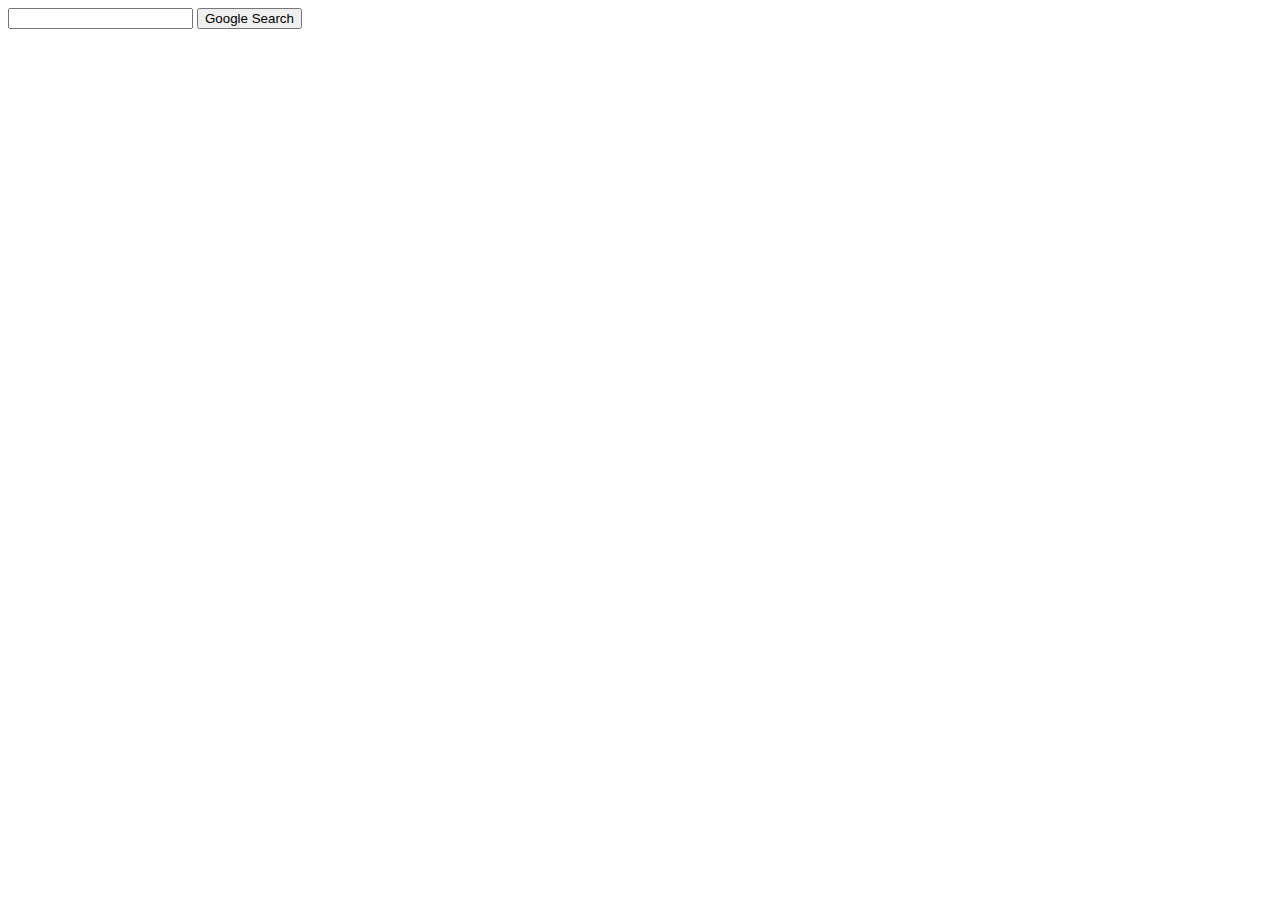
==== index.html @ 1f88eb34 "Add initial files" ====
<!DOCTYPE html>
<html lang="en">
    <head>
        <title>Search</title>
    </head>
    <body>
        <form action="https://google.com/search">
            <input type="text" name="q">
            <input type="submit" value="Google Search">
        </form>
    </body>
</html>
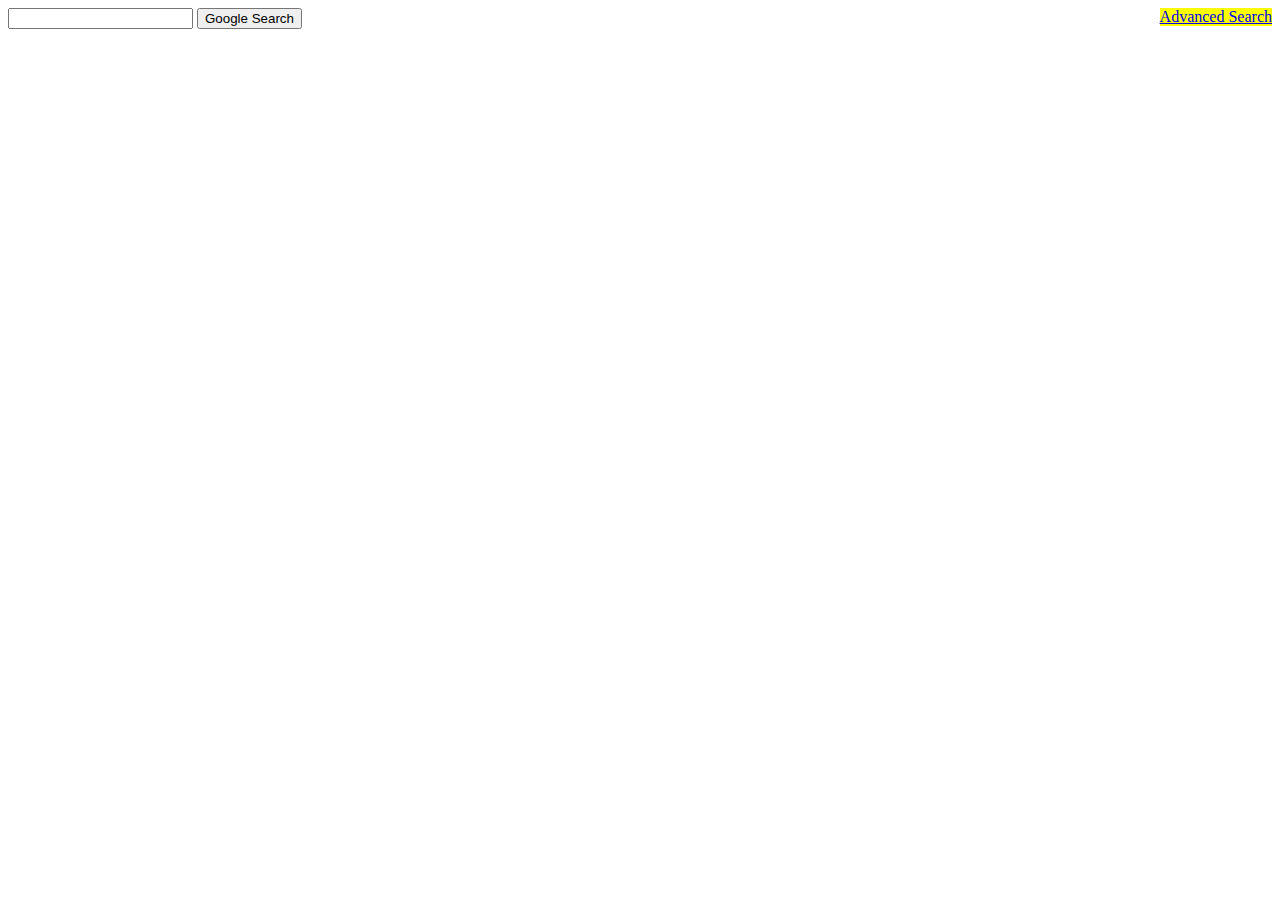
==== commit a92cc07a: "Float right advanced search link" ====
--- a/index.html
+++ b/index.html
@@ -2,8 +2,10 @@
 <html lang="en">
     <head>
         <title>Search</title>
+        <link rel="stylesheet" href="styles.css">
     </head>
     <body>
+        <a id="advanced_search" href="advanced_search.html"> Advanced Search </a>
         <form action="https://google.com/search">
             <input type="text" name="q">
             <input type="submit" value="Google Search">
--- a/styles.css
+++ b/styles.css
@@ -0,0 +1,5 @@
+#advanced_search {
+  /* text-align: right; */
+  float: right;
+  background-color: yellow;
+}
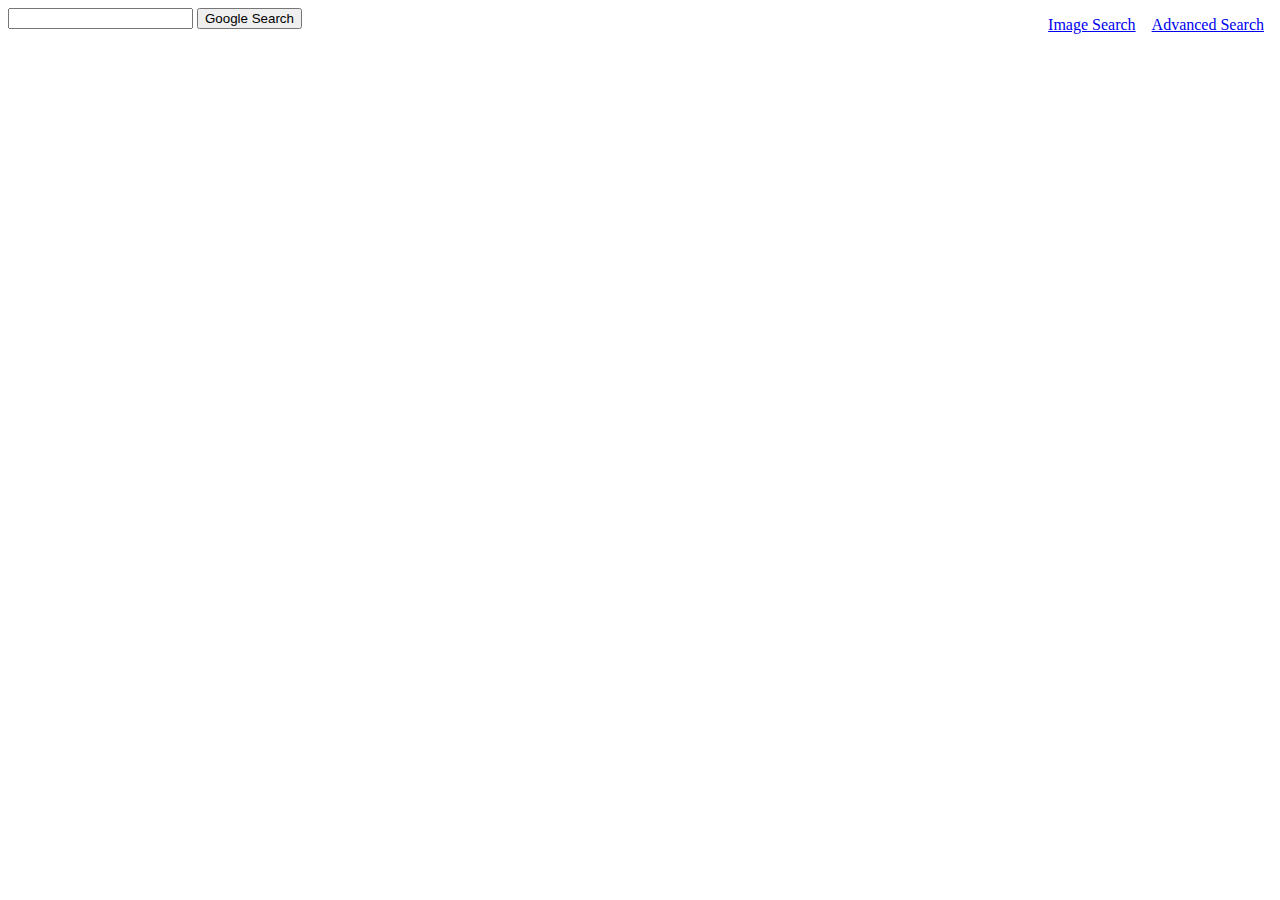
==== commit 020f79ff: "Add Image search link" ====
--- a/index.html
+++ b/index.html
@@ -5,7 +5,8 @@
         <link rel="stylesheet" href="styles.css">
     </head>
     <body>
-        <a id="advanced_search" href="advanced_search.html"> Advanced Search </a>
+        <a class="right_link" id="advanced_search" href="advanced_search.html"> Advanced Search </a>
+        <a class="right_link" id="image_search" href="image_search.html"> Image Search </a>
         <form action="https://google.com/search">
             <input type="text" name="q">
             <input type="submit" value="Google Search">
--- a/styles.css
+++ b/styles.css
@@ -1,5 +1,6 @@
-#advanced_search {
+.right_link {
   /* text-align: right; */
   float: right;
-  background-color: yellow;
+  /* background-color: yellow; */
+  padding: 8px
 }
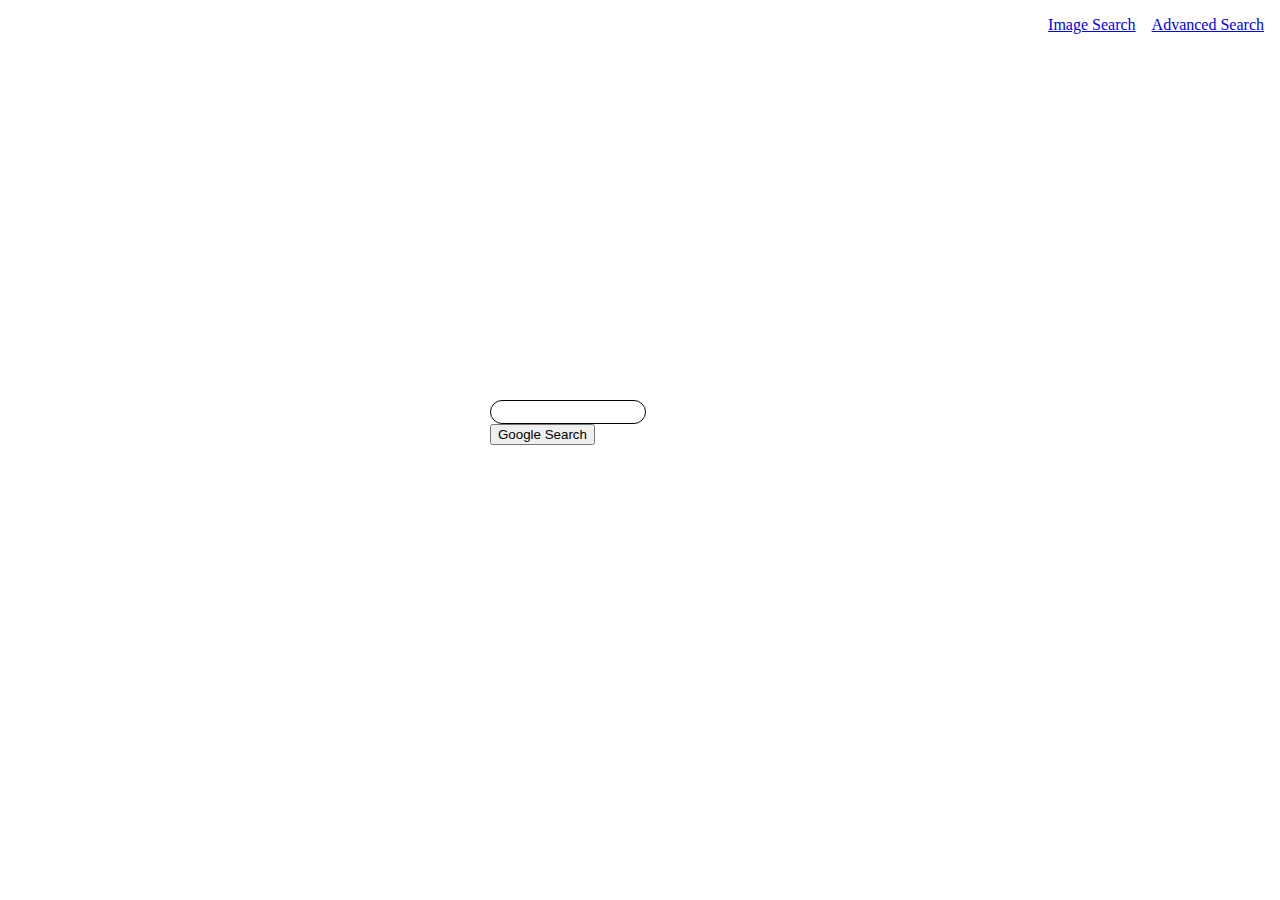
==== commit d1b3bfd3: "Center regular search bar" ====
--- a/index.html
+++ b/index.html
@@ -7,9 +7,9 @@
     <body>
         <a class="right_link" id="advanced_search" href="advanced_search.html"> Advanced Search </a>
         <a class="right_link" id="image_search" href="image_search.html"> Image Search </a>
-        <form action="https://google.com/search">
-            <input type="text" name="q">
-            <input type="submit" value="Google Search">
+        <form id="Google_search" action="https://google.com/search">
+            <input id="text_box" type="text" name="q">
+            <input id="submit_button" type="submit" value="Google Search">
         </form>
     </body>
 </html>
--- a/styles.css
+++ b/styles.css
@@ -4,3 +4,32 @@
   /* background-color: yellow; */
   padding: 8px
 }
+
+#Google_search {
+  /* padding: 150px; */
+  /* From https://css-tricks.com/centering-css-complete-guide/ */
+  width: 300px;
+  height: 100px;
+  padding: 20px;
+
+  position: absolute;
+  top: 50%;
+  left: 50%;
+
+  margin: -70px 0 0 -170px;
+}
+
+#text_box {
+  text-align: center;
+  /* padding: 150px 0; */
+  border-radius: 25px;
+  border: 1px solid black;
+  width: 150px;
+  height: 20px;
+}
+
+#submit_button {
+  /* background-color: yellow; */
+  display: block
+  /* padding 5px; */
+}
